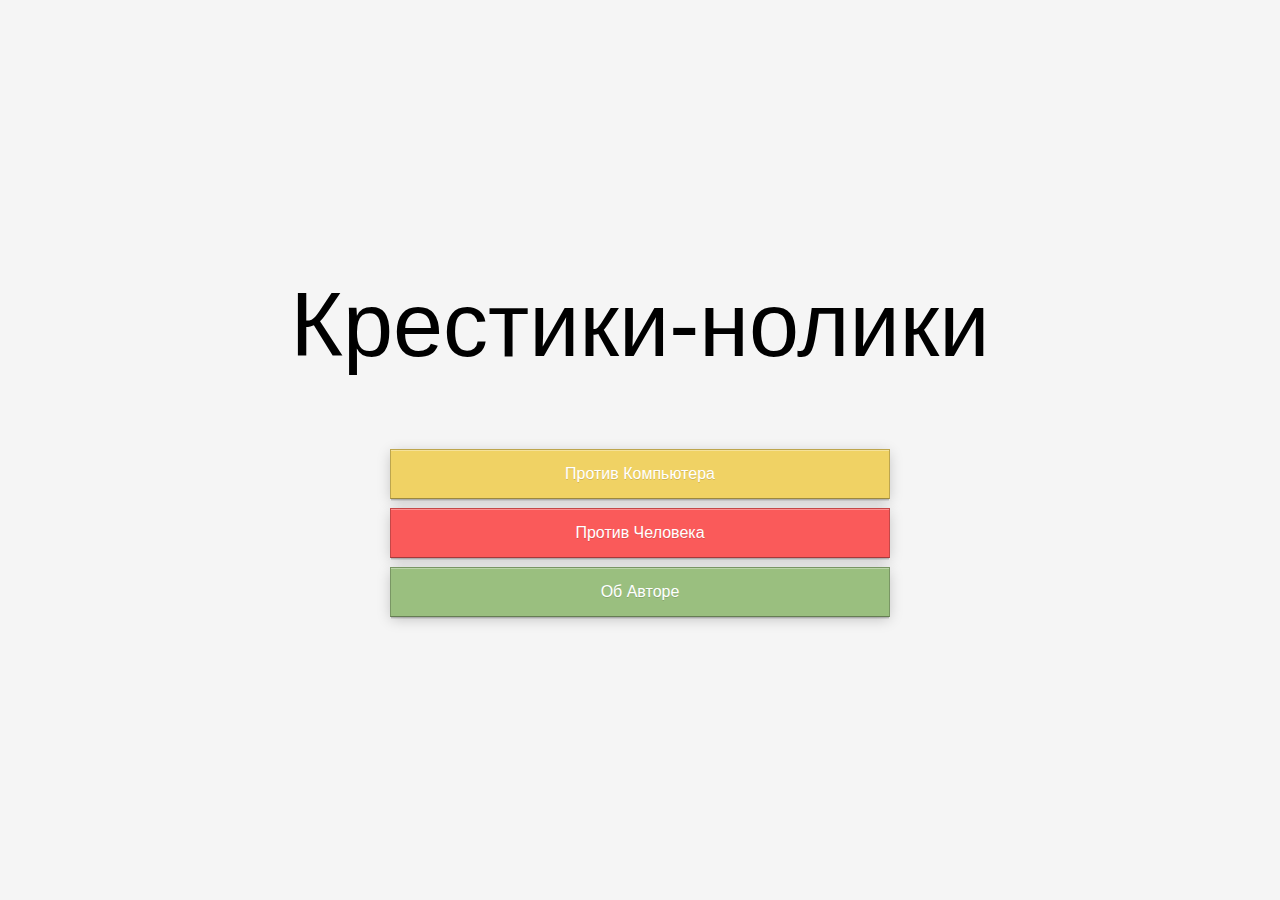
==== NegaTTT/index.html @ ab8c95cf "Rename" ====
<!DOCTYPE html PUBLIC "-//W3C//DTD XHTML 1.0 Transitional//EN" "http://www.w3.org/TR/xhtml1/DTD/xhtml1-transitional.dtd">
<html xmlns="http://www.w3.org/1999/xhtml">

<head>
<meta http-equiv="Content-Type" content="text/html; charset=cp1251" />
<link rel="stylesheet" type="text/css" href="css.css">
<script src="navigator.js"></script>
</head>
<body>


<div class="content">



	<div class="container">
	<!--<h1 style="color:Black">Крестики-нолики</h1>-->

	
	
		<div class="container title">��������-������</div>
		<a href="comp.html" class="btn yellow block">������ ����������</a>
		<a onclick="humanGame()" class="btn red block">������ ��������</a>
		<a href="about.html" class="btn green block">�� ������</a>

	</div>
	
	
	
</div>




</body>
</html>
---- NegaTTT/css.css ----
* {
	box-sizing: border-box;
}
body {
	margin: 0;
	padding:0;
	font-family: 'Lato', sans-serif;
	background-color: WhiteSmoke;
}
.header {
	background: white;
	padding: 30px;
	text-align: center;
}
.header h1 {
	font-weight: 300;
	display: inline;
}
h2 {
	color: #89867e;
	text-align: center;
	font-weight: 300;
	margin-top:0;
}


.color .red    {background: #fa5a5a;}
.color .yellow {background: #f0d264;}
.color .green  {background: #82c8a0;}
.color .cyan   {background: #7fccde;}
.color .blue   {background: #6698cb;}
.color .purple {background: #cb99c5;}

.content {
    display: table;
	width: 100%;
    height: 100%;
    position: absolute;
    overflow: hidden;

}


.container {
    display: table-cell;
    vertical-align: middle;
	background-color: WhiteSmoke;
	text-align: center;
		margin:0px;
	padding:0px;
/*	#background: linear-gradient(45deg, red, blue);*/
}

.container2 {
    display: table-cell;
    vertical-align: middle;
	background-color: WhiteSmoke;
		margin:0px;
	padding:0px;
/*	#background: linear-gradient(45deg, red, blue);*/
}

.container h1 {
	padding-top: 0px;
	margin-bottom:10vh;
	font-weight: 600;
	font-size:10vmin;
	color:black;
}

.smallButton {
	width:32px;
	height:32px;
    display: inline-block;
    vertical-align: middle;
	margin-left: auto;
	margin-right: auto;
	cursor: pointer;
}

.smallButton.back:hover {
	border-radius: 11px;

	background-color:#DFDFDFDF;
}
.smallButton.relode:hover {
	border-radius: 11px;

	background-color:#DFDFDFDF;
}









.container.title {
	display: block;
	padding-top: 0px;
	margin-bottom:8vh;
	margin-left: auto;
	margin-right: auto;
	font-weight: 300;
	font-size:10vmin;
	color:Black;
	background-color: transparent;
}

.container.title.about{
    color:#fa5a5a;;
    animation-name: colorIter;
    animation-duration: 20s;
    animation-iteration-count: infinite;
}
@keyframes colorIter {
    0%   {color:#fa5a5a;}
    25%  {color:#f0d264;}
    50%  {color:#7fb1bf;}
    75%  {color:#9abf7f;}
    100% {color:#fa5a5a;}
}

.container.smallTitle{
	display: block;
	padding-top: 0px;
	margin-bottom:5vh;
	margin-left: auto;
	margin-right: auto;
	font-weight: 300;
	font-size:7vmin;
	color:Black;
	background-color: transparent;
}
/*:before*/
a[class*="btn"] {text-decoration: none;}
input[class*="btn"], 
button[class*="btn"] {border: 0;}

.btn.block{
  display: block;
  margin-left: auto;
  margin-right: auto;
  text-align: center;
  width: 40vw;
  height:10vh;
  max-width:500px;
  max-height:50px;

  display:flex;
  align-items: center;
  justify-content:center;
  
}

.btn {
cursor: pointer;
	margin: 1vh;
	color: white;	
	display: inline-block;
	border: 1px solid rgba(0,0,0,0.21);
	border-bottom-color: rgba(0,0,0,0.34);
	text-shadow:0 1px 0 rgba(0,0,0,0.15);
	box-shadow: 0 1px 0 rgba(255,255,255,0.34) inset, 
				      0 2px 0 -1px rgba(0,0,0,0.13), 
				      0 3px 0 -1px rgba(0,0,0,0.08), 
				      0 3px 13px -1px rgba(0,0,0,0.21);			  
}
.btn:active {
	top: 1px;
	border-color: rgba(0,0,0,0.34) rgba(0,0,0,0.21) rgba(0,0,0,0.21);
	box-shadow: 0 1px 0 rgba(0,0,0,0),0 1px rgba(0,0,0,0.05) inset;
}

 .btn.blue     {background-color: #7fb1bf;}
 .btn.green   {background-color: #9abf7f;}
 .btn.red       {background-color: #fa5a5a;}
 .btn.red2       {background-color: #fa3a3a;}
 .btn.purple {background-color: #cb99c5;}
 .btn.cyan     {background-color: #7fccde;}
 .btn.yellow {background-color: #f0d264;}


 
 
 
 
 
 
 
 
 
 
 
 
 
 
 
 
 
 
 
 .container.counter {
	padding:0;
	margin:0;
	margin-left:10px;
    display: inline-table;
	background-color:transparent;
}
.smallButton.back{
		background: url(back.png);
}

.smallButton.relode{
		background: url(reloade.png);
}
.resizeCanvas {
	padding-bottom:32px;
    width:100%;
    height:100%;
}
.toolbar{
	width:100%;
	height:32px;
	margin-left:0;
	padding-left:0;
	transform:translate(0,+50%);
}
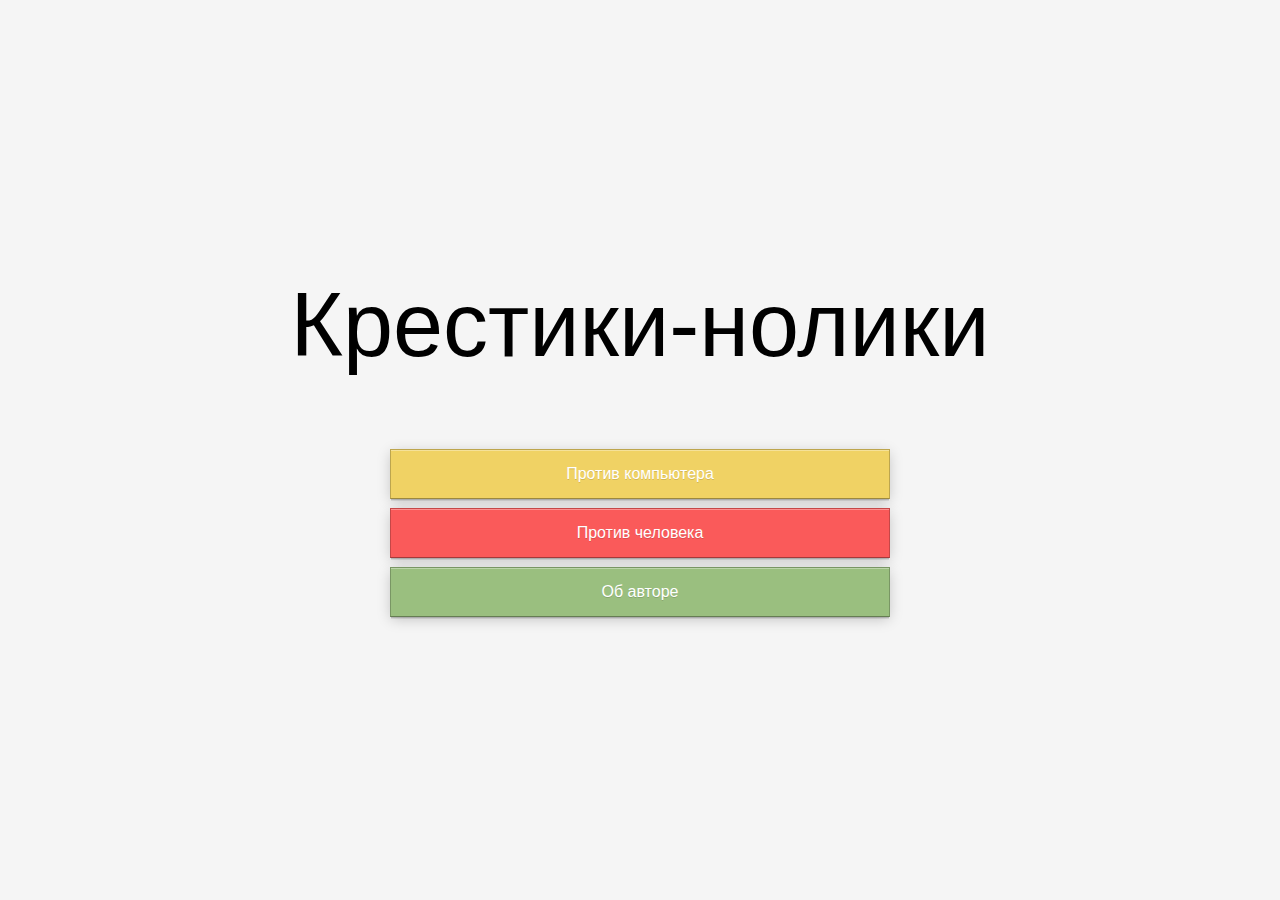
==== commit dbc1cac1: "Fix encoding" ====
--- a/NegaTTT/index.html
+++ b/NegaTTT/index.html
@@ -1,4 +1,4 @@
-<!DOCTYPE html PUBLIC "-//W3C//DTD XHTML 1.0 Transitional//EN" "http://www.w3.org/TR/xhtml1/DTD/xhtml1-transitional.dtd">
+﻿<!DOCTYPE html PUBLIC "-//W3C//DTD XHTML 1.0 Transitional//EN" "http://www.w3.org/TR/xhtml1/DTD/xhtml1-transitional.dtd">
 <html xmlns="http://www.w3.org/1999/xhtml">
 
 <head>
@@ -14,14 +14,14 @@
 
 
 	<div class="container">
-	<!--<h1 style="color:Black">Крестики-нолики</h1>-->
+	<!--<h1 style="color:Black">РљСЂРµСЃС‚РёРєРё-РЅРѕР»РёРєРё</h1>-->
 
 	
 	
-		<div class="container title">��������-������</div>
-		<a href="comp.html" class="btn yellow block">������ ����������</a>
-		<a onclick="humanGame()" class="btn red block">������ ��������</a>
-		<a href="about.html" class="btn green block">�� ������</a>
+		<div class="container title">Крестики-нолики</div>
+		<a href="comp.html" class="btn yellow block">Против компьютера</a>
+		<a onclick="humanGame()" class="btn red block">Против человека</a>
+		<a href="about.html" class="btn green block">Об авторе</a>
 
 	</div>
 	
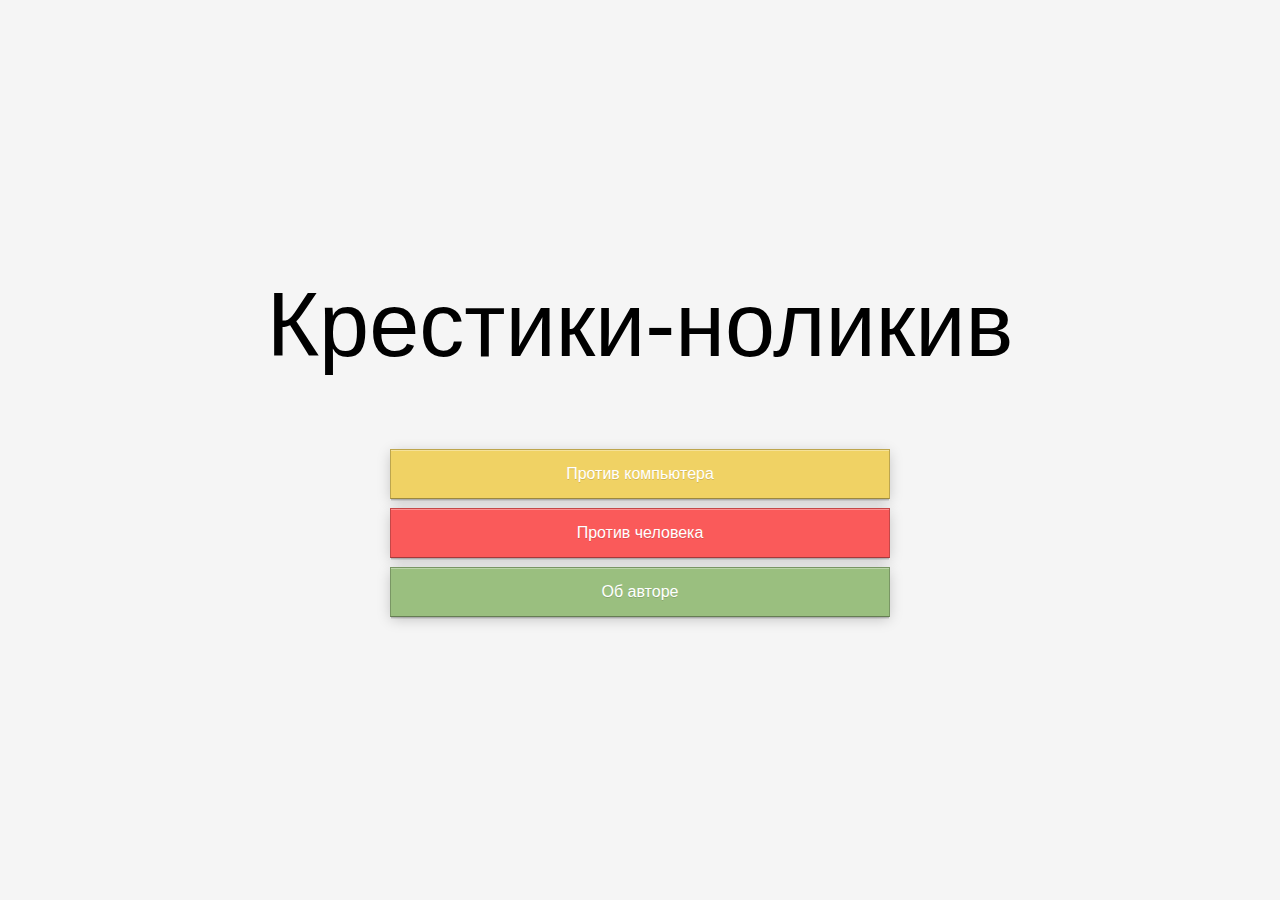
==== commit 82435e4e: "Test" ====
--- a/NegaTTT/index.html
+++ b/NegaTTT/index.html
@@ -18,7 +18,7 @@
 
 	
 	
-		<div class="container title">Крестики-нолики</div>
+		<div class="container title">Крестики-ноликив</div>
 		<a href="comp.html" class="btn yellow block">Против компьютера</a>
 		<a onclick="humanGame()" class="btn red block">Против человека</a>
 		<a href="about.html" class="btn green block">Об авторе</a>
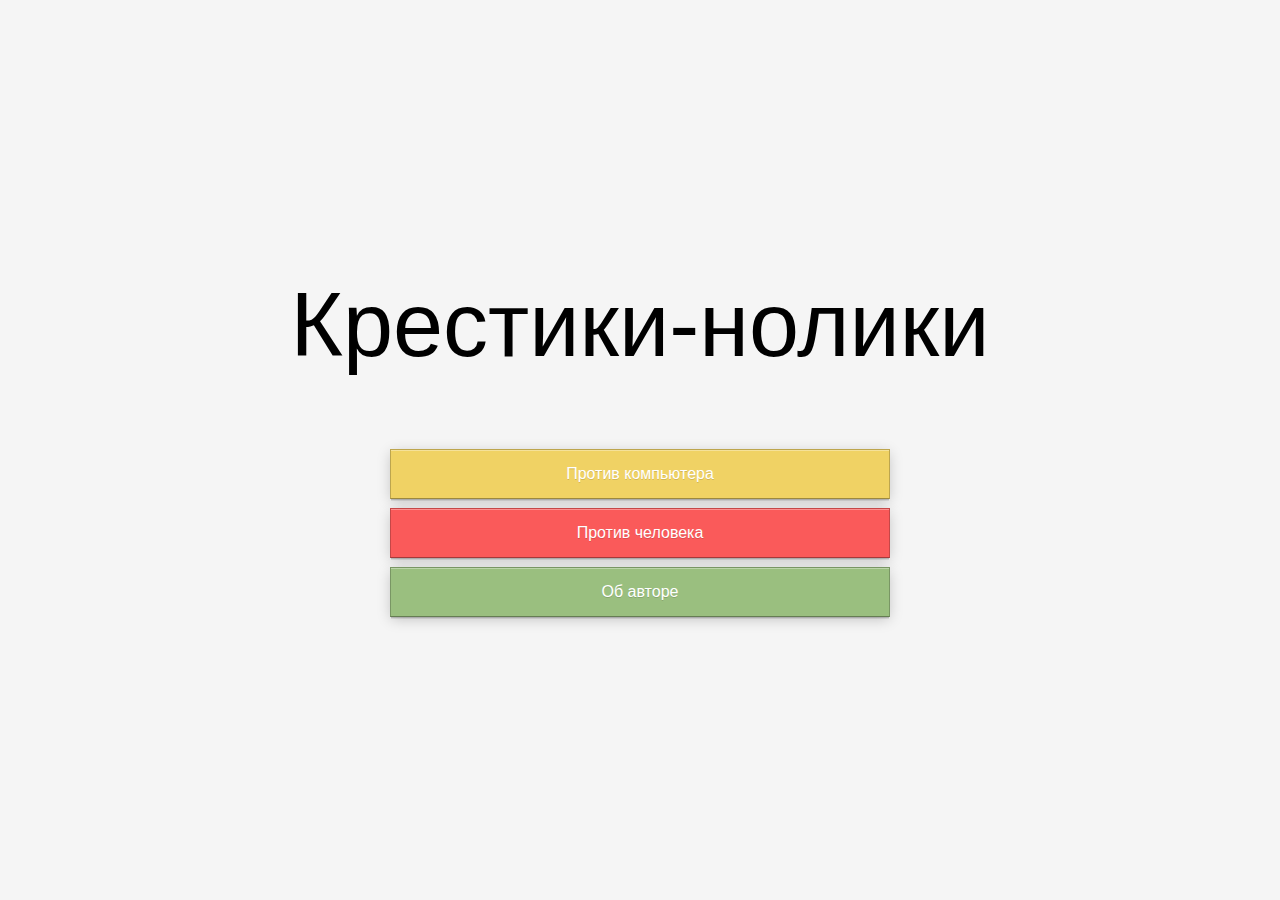
==== commit ae24faca: "Fix encoding" ====
--- a/NegaTTT/index.html
+++ b/NegaTTT/index.html
@@ -18,7 +18,7 @@
 
 	
 	
-		<div class="container title">Крестики-ноликив</div>
+		<div class="container title">Крестики-нолики</div>
 		<a href="comp.html" class="btn yellow block">Против компьютера</a>
 		<a onclick="humanGame()" class="btn red block">Против человека</a>
 		<a href="about.html" class="btn green block">Об авторе</a>
